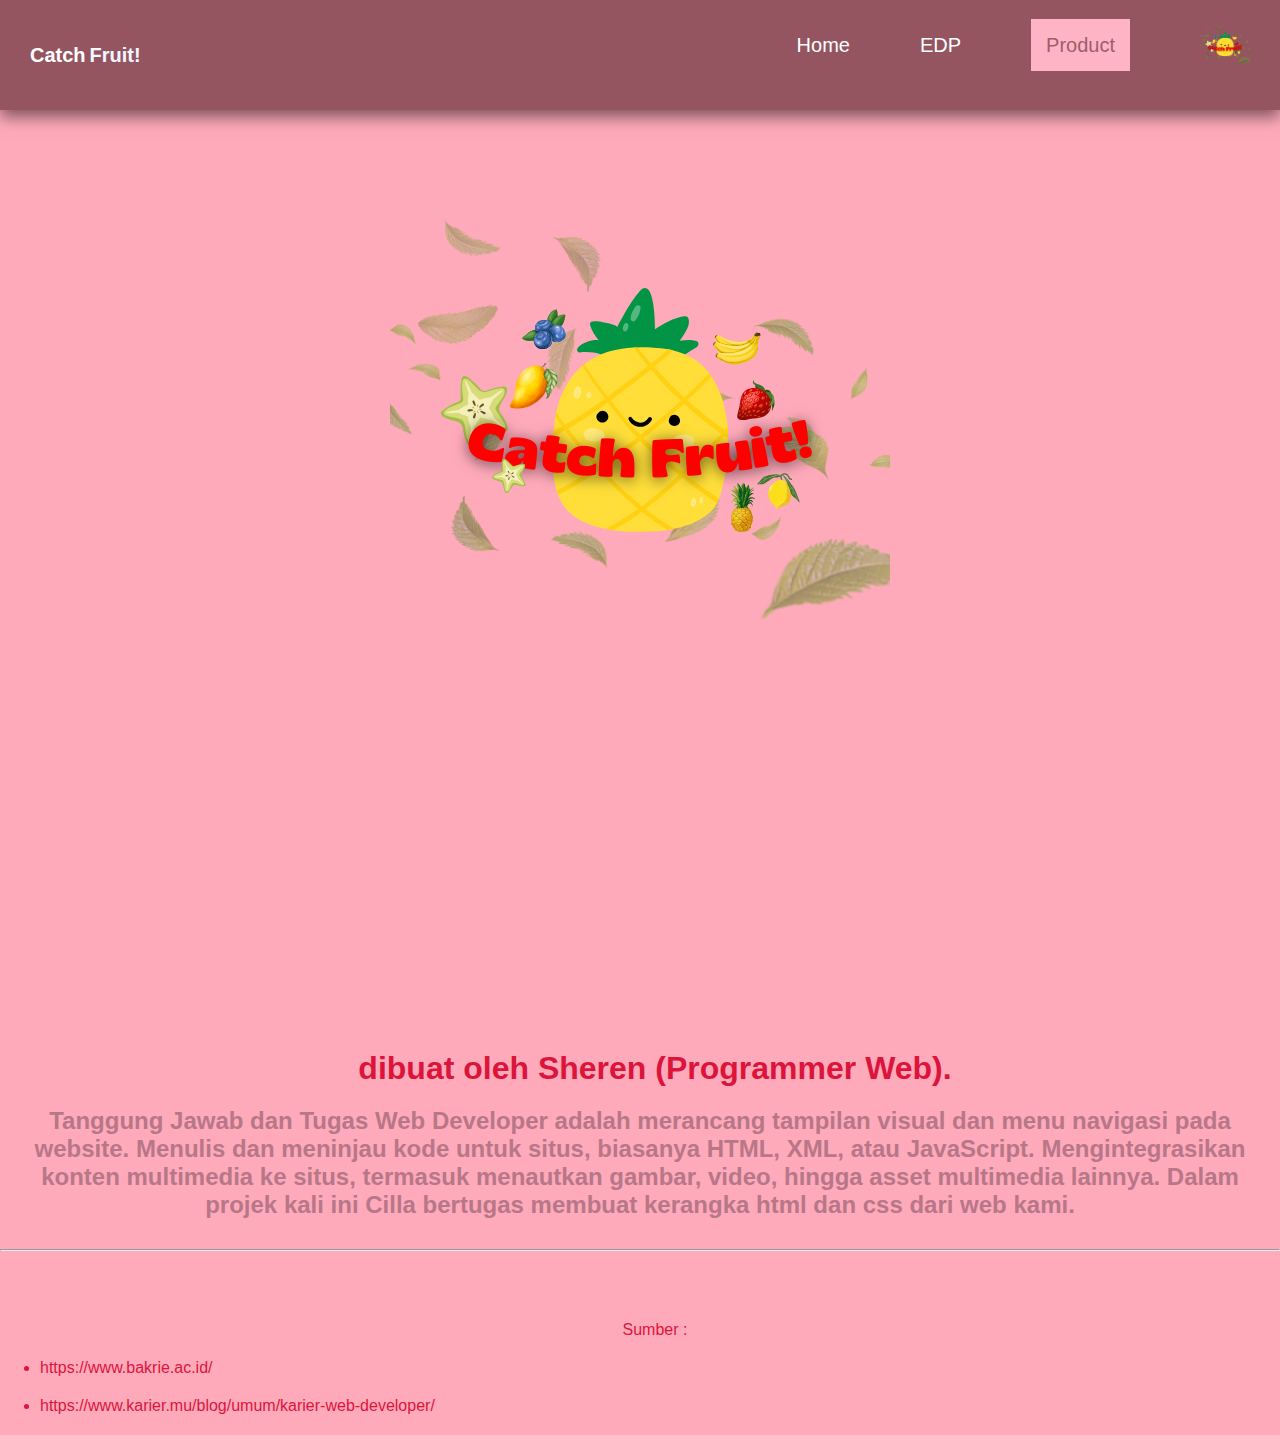
==== index.html @ 6fdec46f "Add files via upload" ====
<Doctype! html>

<html>
    <head>
        <meta charset="utf-8">

        <title>Blank template</title>

        <!-- Load external CSS styles -->
        <link rel="stylesheet" href="styles.css">

    </head>

    <body>
     <div class="FContainer">
        <nav class="wrapper">
            <div class="brand">
               <div><a href="index.html" class="firstname"> Catch</div>
               <div class="lastname"> Fruit! </div>
            </div class="brand">
            <ul class="navigation">
                <li><a href="home.html"> Home </a></li>
                <li><a href="EDP.html"> EDP </a></li>
                <li><a href="https://scratch.mit.edu/projects/1027505554/" class="active"> Product </a></li>
                <li><img src="cat.png" /></li>
             </ul class="navigation">
        </nav>
        <div class="LOGO">
                 <div><img src="cat.png" /></div>
        </div class="LOGO">
    </div> 
    <h1> dibuat oleh Sheren (Programmer Web).  </h1>

    <h2> Tanggung Jawab dan Tugas Web Developer adalah merancang tampilan visual dan menu navigasi pada website. Menulis dan meninjau kode untuk situs, biasanya HTML, XML, atau JavaScript. Mengintegrasikan konten multimedia ke situs, termasuk menautkan gambar, video, hingga asset multimedia lainnya. Dalam projek kali ini Cilla bertugas membuat kerangka html dan css dari web kami. </h2>

<hr>

   <p> Sumber :</p>
     <ul>
        <li> https://www.bakrie.ac.id/ </li>
        <li> https://www.karier.mu/blog/umum/karier-web-developer/ </li>
    
    </body>

</html>
---- styles.css ----
/* Place your CSS styles in this file */

*, html, body{
  margin: 0;
  padding: 0;
  font-family: "roboto", sans-serif;
}

body{
  background-color: rgb(255, 170, 186);

.FContainer{
  display: flex;
  width: 100%;
  height: 100vh;
  background-color: rgb(255, 170, 186);
}

.wrapper{
  display: flex;
  justify-content: space-between;
  align-items: center;
  font-size: 20px;
  padding: 15px;
  width: 100%;
  height: 80px;
  background-color: rgb(148, 85, 97);
  box-shadow: 0 7px 15px rgba(0, 0, 0, 0.5);
}

.brand{
  display: flex;
  flex-direction: row;
  font-size: 2,5em;
  padding: 15px;
  text-transform: capitalize;
}

.firstname{
  color: white;
  text-decoration: wavy;
  font-weight: 700;
}
.lastname{
  color: aliceblue;
  padding-left: 4px;
}

.navigation{
 display: flex;
 justify-content: center;
 align-items: center;
}

.navigation>li {
 list-style-type: none;
 padding: 15px;
}

.navigation>li>a {
  color: white;
  font-size: 20px;
  text-decoration: none;
  text-transform: capitalize;
}

.navigation>li>a:hover{
  color:rgb(255, 180, 197) ;
  transition: all .3s ease-in-out;
}

.navigation>li>img {
  width: 50px;
  height: 50px;
  
}

.active{
  background-color: rgb(255, 180, 197);
  color: rgb(156, 94, 106) !important ;
  padding: 15px;
}

.active:hover{
   color:rgb(156, 94, 106)!important  ;
}

.logo {
    position: absolute;
    display: block;
    margin-top: 400px;
    left: 50%;
    transform: translate(-50%, -50%);
}

h1{ 
   margin-top: 150px;
   text-align: center;
   color: crimson;
   padding-inline-start: 30px;
   margin-bottom: 20px;
   font-family: -apple-system, BlinkMacSystemFont, 'Segoe UI', Roboto, Oxygen, Ubuntu, Cantarell, 'Open Sans', 'Helvetica Neue', sans-serif;
   size: 30px;
}

h2{
   text-align:center ;
   color: rgb(183, 119, 136);
   size: 20px;
   margin-bottom: 30px;
   font-family: -apple-system, BlinkMacSystemFont, 'Segoe UI', Roboto, Oxygen, Ubuntu, Cantarell, 'Open Sans', 'Helvetica Neue', sans-serif;
   margin-left:20px;
   margin-right: 20px;

}

p{
  text-align:center;
  color:crimson;
  padding-inline-start: 30px;
  margin-bottom: 20px;
  font-family: -apple-system, BlinkMacSystemFont, 'Segoe UI', Roboto, Oxygen, Ubuntu, Cantarell, 'Open Sans', 'Helvetica Neue', sans-serif;
  margin-top: 70px;
  font-weight: 100px;
}

li{
  text-align: left;
  margin-left: 40px;
  font-family: -apple-system, BlinkMacSystemFont, 'Segoe UI', Roboto, Oxygen, Ubuntu, Cantarell, 'Open Sans', 'Helvetica Neue', sans-serif;
  margin-bottom: 20px;
  color: crimson;
}
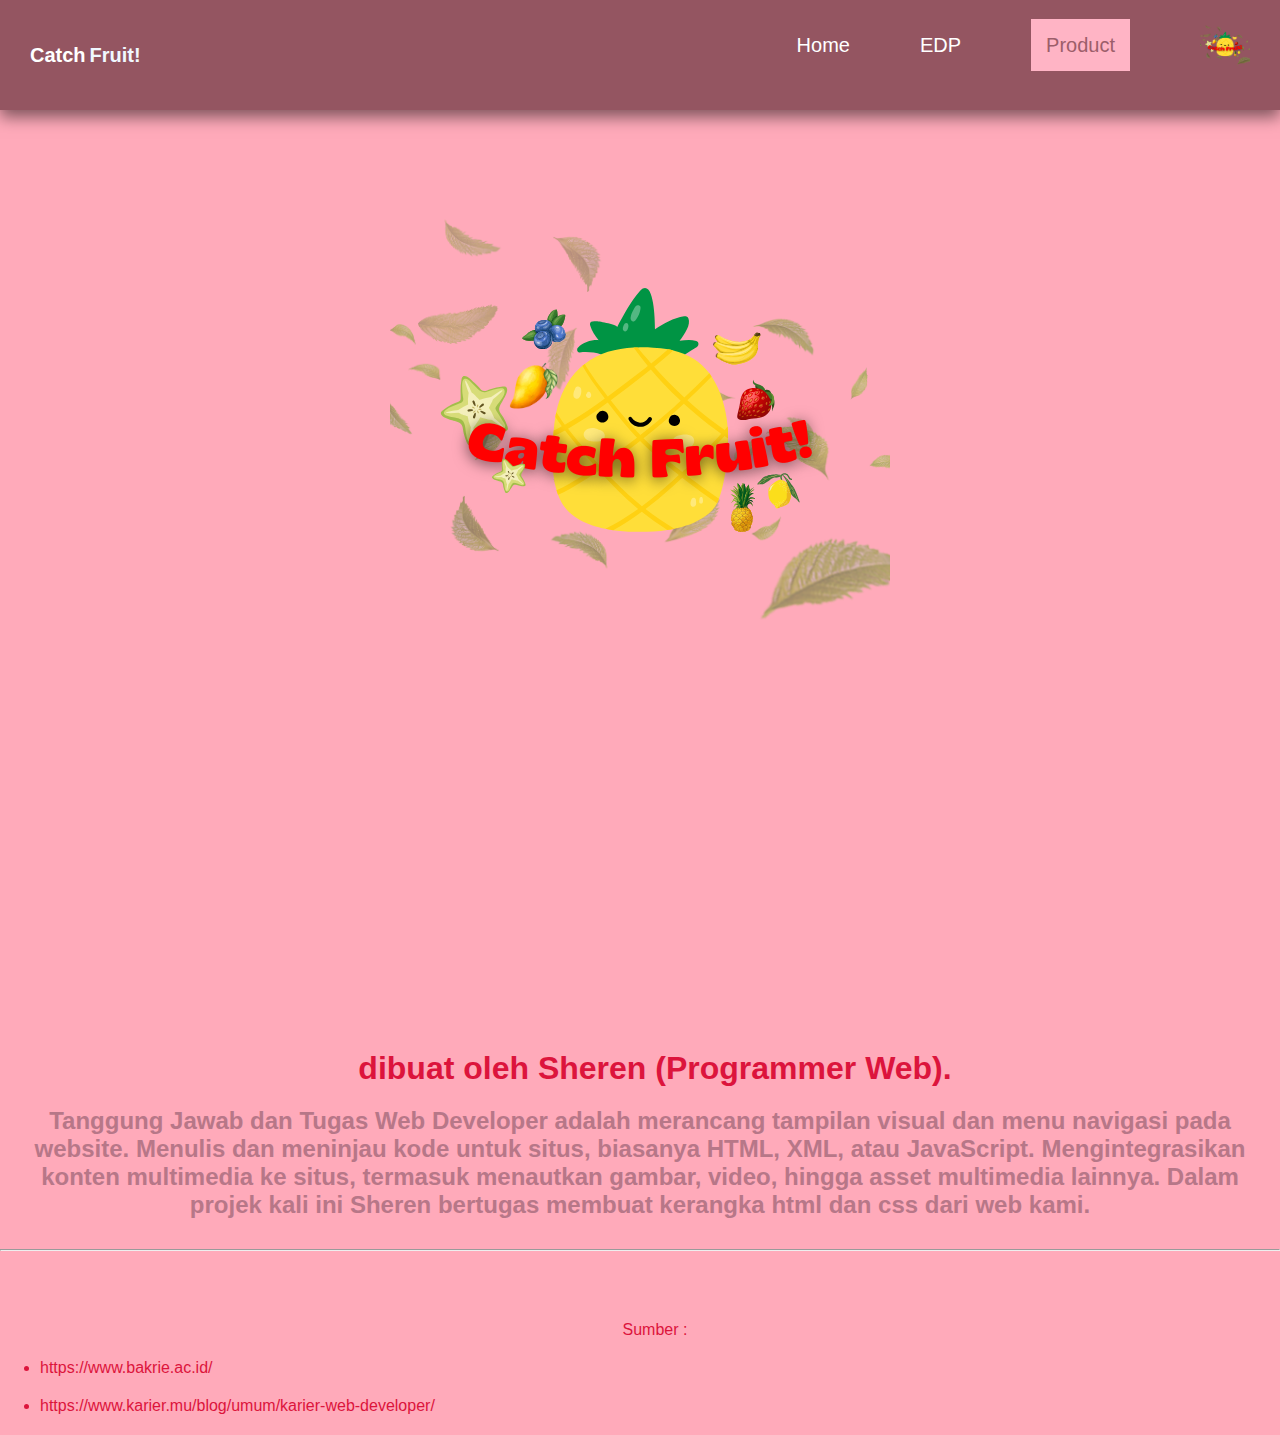
==== commit 6ec120dc: "Update index.html" ====
--- a/index.html
+++ b/index.html
@@ -31,7 +31,7 @@
     </div> 
     <h1> dibuat oleh Sheren (Programmer Web).  </h1>
 
-    <h2> Tanggung Jawab dan Tugas Web Developer adalah merancang tampilan visual dan menu navigasi pada website. Menulis dan meninjau kode untuk situs, biasanya HTML, XML, atau JavaScript. Mengintegrasikan konten multimedia ke situs, termasuk menautkan gambar, video, hingga asset multimedia lainnya. Dalam projek kali ini Cilla bertugas membuat kerangka html dan css dari web kami. </h2>
+    <h2> Tanggung Jawab dan Tugas Web Developer adalah merancang tampilan visual dan menu navigasi pada website. Menulis dan meninjau kode untuk situs, biasanya HTML, XML, atau JavaScript. Mengintegrasikan konten multimedia ke situs, termasuk menautkan gambar, video, hingga asset multimedia lainnya. Dalam projek kali ini Sheren bertugas membuat kerangka html dan css dari web kami. </h2>
 
 <hr>
 
@@ -42,4 +42,4 @@
     
     </body>
 
-</html>+</html>
